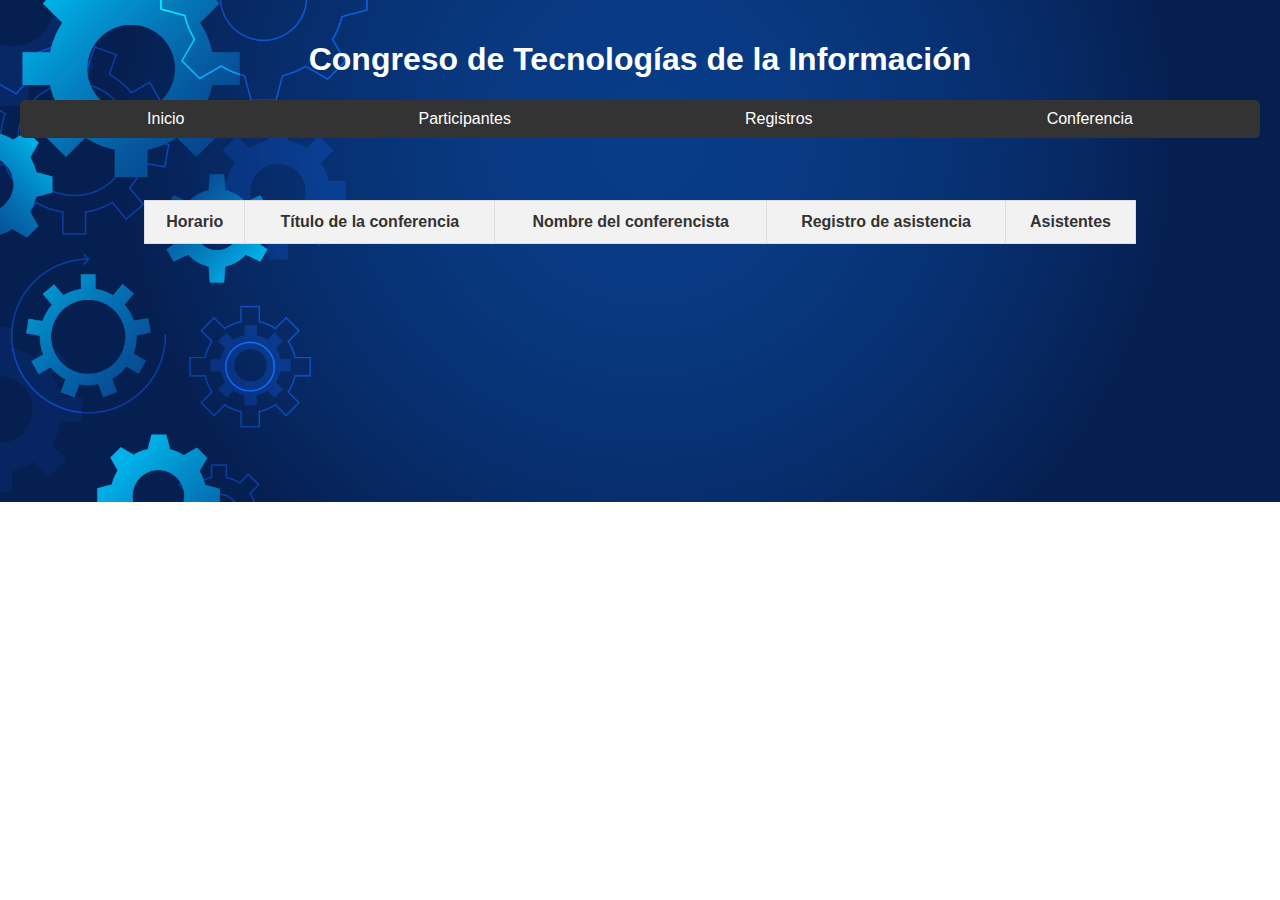
==== Front/htmls/Conferencias.html @ dfe11bc1 "Correciones" ====
<!DOCTYPE html>
<html lang="es">
<head>
    <meta charset="UTF-8">
    <meta name="viewport" content="width=device-width, initial-scale=1.0">
    <link rel="stylesheet" type="text/css" href="../css/Inicio.css">

    <title>Aplicacion Registro de Asistentes de Congreso</title>
</head>
<body>
    <h1>Congreso de Tecnologías de la Información</h1>
    <div class="menu">
        <a href="../htmls/index.html">Inicio</a>
        <a href="../htmls/Participantes.html">Participantes</a>
        <a href="../htmls/Registro.html">Registros</a>
        <a href="../htmls/Conferencias.html">Conferencia</a>
    </div>

    <!-- Agrega tu tabla de conferencias -->
    <table>
        <thead>
            <tr>
                <th>Horario</th>
                <th>Título de la conferencia</th>
                <th>Nombre del conferencista</th>
                <th>Registro de asistencia</th>
                <th>Asistentes</th>
            </tr>
        </thead>
        <tbody id="conferenciaContainer">
            <!-- Las conferencias se cargarán aquí dinámicamente -->
        </tbody>
    </table>

    <!-- Modal para el registro de asistencia -->
    <div id="modalRegistro" class="modal">
        <div class="modal-content">
            <span class="close" onclick="cerrarModal()">&times;</span>
            <h2 id="conferenciaSeleccionada">Conferencia Seleccionada</h2>
            <form>
                <label for="participantes">Participantes:</label>
                <select id="participantes" name="participantes">
                </select>

                <label>
                    <input type="checkbox" id="confirmacionSi" name="confirmacion" value="si">
                    Confirmar Asistencia (Sí)
                </label>
            
                <label>
                    <input type="checkbox" id="confirmacionNo" name="confirmacion" value="no">
                    Confirmar Asistencia (No)
                </label>

                <button type="button" onclick="guardarRegistro()">Guardar Registro</button>
            </form>
        </div>
    </div>
    <div id="modalAsistentes" class="modal">
        <div class="modal-content">
            <span class="close" onclick="cerrarModalAsistentes()">&times;</span>
            <h2 id="conferenciaSeleccionada">Asistentes de la Conferencia</h2>
            <ul id="asistentesList">
                <!-- Los asistentes se cargarán aquí dinámicamente -->
            </ul>
        </div>
    </div>
    <script>
        // Función para cargar dinámicamente las conferencias
        async function cargarConferencias() {
            try {
                const response = await fetch('http://localhost:5034/api/conferencias');
                const conferencias = await response.json();

                const conferenciaContainer = document.getElementById('conferenciaContainer');

                conferencias.forEach(conferencia => {
                    const row = document.createElement('tr');
                    row.innerHTML = `
                        <td>${conferencia.horario}</td>
                        <td>${conferencia.tituloConferencia}</td>
                        <td>${conferencia.conferencista}</td>
                        <td><a href="#" onclick="mostrarModal('${conferencia.tituloConferencia}', ${conferencia.idConferencia})">Registrar</a></td>
                        <td><a href="#" onclick="mostrarAsistentes('${conferencia.idConferencia}')">Ver Asistentes</a></td>
                    `;

                    conferenciaContainer.appendChild(row);
                });
            } catch (error) {
                console.error('Error al obtener datos de conferencias:', error);
            }
        }
        async function cargarParticipantes() {
    try {
        const response = await fetch('http://localhost:5034/api/participantes');
        const participantes = await response.json();

        const participantesSelect = document.getElementById('participantes');

        participantes.forEach(participante => {
            const option = document.createElement('option');
            option.value = participante.idParticipante; // Ajusta según la estructura de tu participante
            option.textContent = `${participante.nombre} ${participante.apellidos}`; // Ajusta según la estructura de tu participante
            participantesSelect.appendChild(option);
        });
    } catch (error) {
        console.error('Error al cargar participantes:', error);
    }
}
        async function mostrarAsistentes(idConferencia) {
            try {
                const response = await fetch(`http://localhost:5034/api/asistencia/${encodeURIComponent(idConferencia)}`);
                const asistentes = await response.json();

                const asistentesContainer = document.getElementById('asistentesList');
                asistentesList.innerHTML = '';

                for (const asistente of asistentes) {
                    const card = document.createElement('div');
                    card.classList.add('user-card'); // Ajusta la clase según tu estilo CSS

                    const participanteResponse = await fetch(`http://localhost:5034/api/participante/${asistente.idParticipante}`);
                    const participante = await participanteResponse.json();

                    const image = document.createElement('img');
                    image.src = `usuario${participante.avatar}.png`; // Ajusta la ruta según tu estructura de imágenes
                    image.alt = 'Imagen de usuario';
                    image.classList.add('user-image'); // Ajusta la clase según tu estilo CSS

                    const userInfo = document.createElement('div');
                    userInfo.classList.add('user-info'); // Ajusta la clase según tu estilo CSS
                    userInfo.innerHTML = `
                        <h3>${participante.nombre} ${participante.apellidos}</h3>
                        <p>${participante.ocupacion}</p>
                        <!-- Agrega más información según sea necesario -->
                    `;

                    card.appendChild(image);
                    card.appendChild(userInfo);
                    asistentesContainer.appendChild(card);
                }
                // Mostrar el modal de asistentes
                document.getElementById('conferenciaSeleccionada').textContent = `Asistentes de la Conferencia`;
                document.getElementById('modalAsistentes').style.display = 'block';
            } catch (error) {
                console.error('Error al obtener asistentes:', error);
            }
        }
        function cerrarModalAsistentes() {
            document.getElementById('modalAsistentes').style.display = 'none';
        }
// Llama a la función al cargar la página o cuando sea necesario
cargarParticipantes();

        // Función para mostrar el modal de registro
        function mostrarModal(conferencia, idConferencia) {
            const modalRegistro = document.getElementById('modalRegistro');
            modalRegistro.dataset.idConferencia = idConferencia;
            document.getElementById('conferenciaSeleccionada').innerText = conferencia;
            document.getElementById('modalRegistro').style.display = 'flex';
        }

        // Función para cerrar el modal
        function cerrarModal() {
            document.getElementById('modalRegistro').style.display = 'none';
        }

        async function guardarRegistro() {
            const participanteSelect = document.getElementById('participantes');
            const idParticipante = participanteSelect.value;

            const modalRegistro = document.getElementById('modalRegistro');
            const idConferencia = modalRegistro.dataset.idConferencia;

            const confirmacionSi = document.getElementById('confirmacionSi').checked;
            const confirmacionNo = document.getElementById('confirmacionNo').checked;
            const confirmacionAsistencia = confirmacionSi || confirmacionNo;

            // Verificar si se ha seleccionado al menos una confirmación
            if (!confirmacionAsistencia) {
                alert('Debes confirmar la asistencia (Sí o No).');
                return;
            }

            const data = {
                idParticipante: parseInt(idParticipante), // Asegúrate de convertirlo a un número si es necesario
                idConferencia: idConferencia, // Ajusta el ID de la conferencia según sea necesario
                confirmacionAsistencia: confirmacionSi,
            };

            try {
                const response = await fetch('http://localhost:5034/api/asistencia', {
                    method: 'POST',
                    headers: {
                        'Content-Type': 'application/json',
                    },
                    body: JSON.stringify(data),
                });

                if (response.ok) {
                    console.log('Registro de asistencia guardado exitosamente.');
                    mostrarAsistentes(idConferencia);
                    // Puedes realizar otras acciones después de guardar el registro
                } else {
                    console.error('Error al guardar el registro de asistencia:', response.statusText);
                }
            } catch (error) {
                console.error('Error al realizar la solicitud POST:', error);
            }
        }
        // ... Puedes agregar más funciones según sea necesario ...

        // Llama a la función para cargar las conferencias al cargar la página
        window.onload = cargarConferencias;
    </script>
</body>
</html>
---- Front/css/Inicio.css ----
body {
    font-family: 'Arial', sans-serif;
    background-image: url('../img/1FONDO\ ABRAHAM_Mesa\ de\ trabajo\ 1.png'); /* Reemplaza 'ruta/tu-imagen-de-fondo.jpg' con la ruta correcta de tu imagen de fondo */
    background-size: cover;
    background-position: center;
    background-repeat: no-repeat;
    margin: 0;
    padding: 20px;
    text-align: center;
}

img {
    max-width: 100%;
    height: auto;
    margin: 20px 0;
}

.container {
    margin-top: 20px;
}

.button {
    padding: 10px 20px;
    font-size: 16px;
    text-decoration: none;
    color: #fff;
    background-color: #3498db;
    border-radius: 5px;
    transition: background-color 0.3s, box-shadow 0.3s;
}

.button:hover {
    background-color: #2980b9;
    box-shadow: 0 0 10px rgba(0, 0, 0, 0.3);
}


h1 {
    color: white;
    font-family: 'Palatino', sans-serif; /* Cambia 'Roboto' a la fuente que desees usar */
}
.menu {
    display: flex;
    justify-content: space-around;
    background-color: #333;
    padding: 10px;
    border-radius: 5px;
    margin-bottom: 20px;
}

.menu a {
    text-decoration: none;
    color: #fff;
    font-size: 16px;
    transition: color 0.3s;
}

.menu a:hover {
    color: #3498db;
}

.container {
    margin-top: 20px;
}
.user-container {
    display: flex;
    flex-direction: column; /* Cambiado a columna para que las tarjetas estén en vertical */
    align-items: center; /* Centra las tarjetas horizontalmente */
}

.user-card {
    display: flex;
    border: 1px solid #ccc;
    padding: 10px;
    margin: 10px;
    width: 300px; /* Ajustado el ancho */
    background-color: white; /* Fondo blanco */
    border-radius: 8px;
}

.user-image {
    width: 50px;
    height: 50px;
    border-radius: 50%; /* Borde redondeado */
    margin-right: 10px; /* Espaciado entre la imagen y los datos */
}

.user-info {
    display: flex;
    flex-direction: column;
    text-align: left;
}

.twitter-link {
    color: #1DA1F2; /* Color azul de Twitter */
    text-decoration: none;
    margin-top: 5px; /* Espaciado entre el email y el enlace de Twitter */
}
/*form {
    max-width: 400px;
    margin: 20px auto;
}*/

label {
    display: block;
    margin-bottom: 8px;
}

input, select {
    width: 100%;
    padding: 8px;
    margin-bottom: 12px;
    box-sizing: border-box;
}

.image-options {
    display: flex;
    gap: 10px;
    margin-bottom: 12px;
    
}

.image-option {
    width: 50px;
    height: 125px;
    
    margin-inline: 40px;
    cursor: pointer;
    overflow: hidden;
}

.image-option img {
    width: 100%;
    height: 100%;
    object-fit: cover;
}

button {
    background-color: #4CAF50;
    color: white;
    padding: 10px 15px;
    border: none;
    border-radius: 4px;
    cursor: pointer;
}

form {
    max-width: 400px;
    margin: 20px auto;
}

#registroForm , #editarParticipanteForm{
    background-color: white; /* Fondo blanco */
    border-radius: 4px;
    padding: 20px; /* Añadir relleno para un mejor espacio interno */
}

#registroForm,  #editarParticipanteForm label {
    display: block;
    color: black;
    margin-bottom: 8px; /* Espacio entre etiquetas y campos de entrada */
}

#registroForm input,
#registroForm button {
    width: 100%; /* Asegurar que los campos de entrada y el botón ocupen el ancho completo */
    margin-bottom: 16px; /* Espacio entre campos de entrada y el botón */
}

.image-options {
    display: flex;
    gap: 10px; /* Espacio entre las opciones de imagen */
}

.image-option {
    flex: 1; /* Distribuir espacio de manera uniforme entre las opciones de imagen */
}

#registroForm button,
#editarParticipanteForm button{
    background-color: #0c23ef; /* Color de fondo del botón (puedes cambiarlo según tus preferencias) */
    color: white;
    border: none;
    padding: 10px;
    border-radius: 4px;
    cursor: pointer;
}

.image-option label {
    color: black; /* Color de texto para los autores, ajusta según tus preferencias */
    margin-top: 5px; /* Espacio entre la imagen y el texto del autor */
    text-align: center; /* Centra el texto del autor */
}


/*--------------------------------------------------*/
/* Estilo para la tabla */
table {
    width: 80%;
    margin: 20px auto; /* Centra horizontalmente y agrega espacio en la parte superior */
    border-collapse: collapse;
    text-align: center;
    margin-top: 5%;
}

/* Estilo para las celdas del encabezado */
th {
    background-color: #f2f2f2; /* Fondo gris claro */
    color: #333; /* Texto gris oscuro */
    padding: 12px;
    border: 1px solid #ddd; /* Borde ligero */
}

/* Estilo para las celdas de datos */
td {
    background-color: #fff; /* Fondo blanco */
    color: #333; /* Texto gris oscuro */
    padding: 12px;
    border: 1px solid #ddd; /* Borde ligero */
}

/* Estilo para los enlaces en las celdas de datos */
td a {
    color: #3498db;
    text-decoration: none;
}

/* Estilo para los enlaces al pasar el ratón por encima */
td a:hover {
    text-decoration: underline;
}

/*--------------------------------------------------*/
 /* Estilos para el modal */
 .modal {
    display: none;
    position: fixed;
    top: 0;
    left: 0;
    width: 100%;
    height: 100%;
    background-color: rgba(0, 0, 0, 0.5);
    justify-content: center;
    align-items: center;
}

.modal-content {
    background-color: white;
    padding: 20px;
    border-radius: 8px;
    position: relative;
    max-width: 600px;
    width: 100%;
}

.close {
    position: absolute;
    top: 10px;
    right: 10px;
    font-size: 20px;
    cursor: pointer;
}
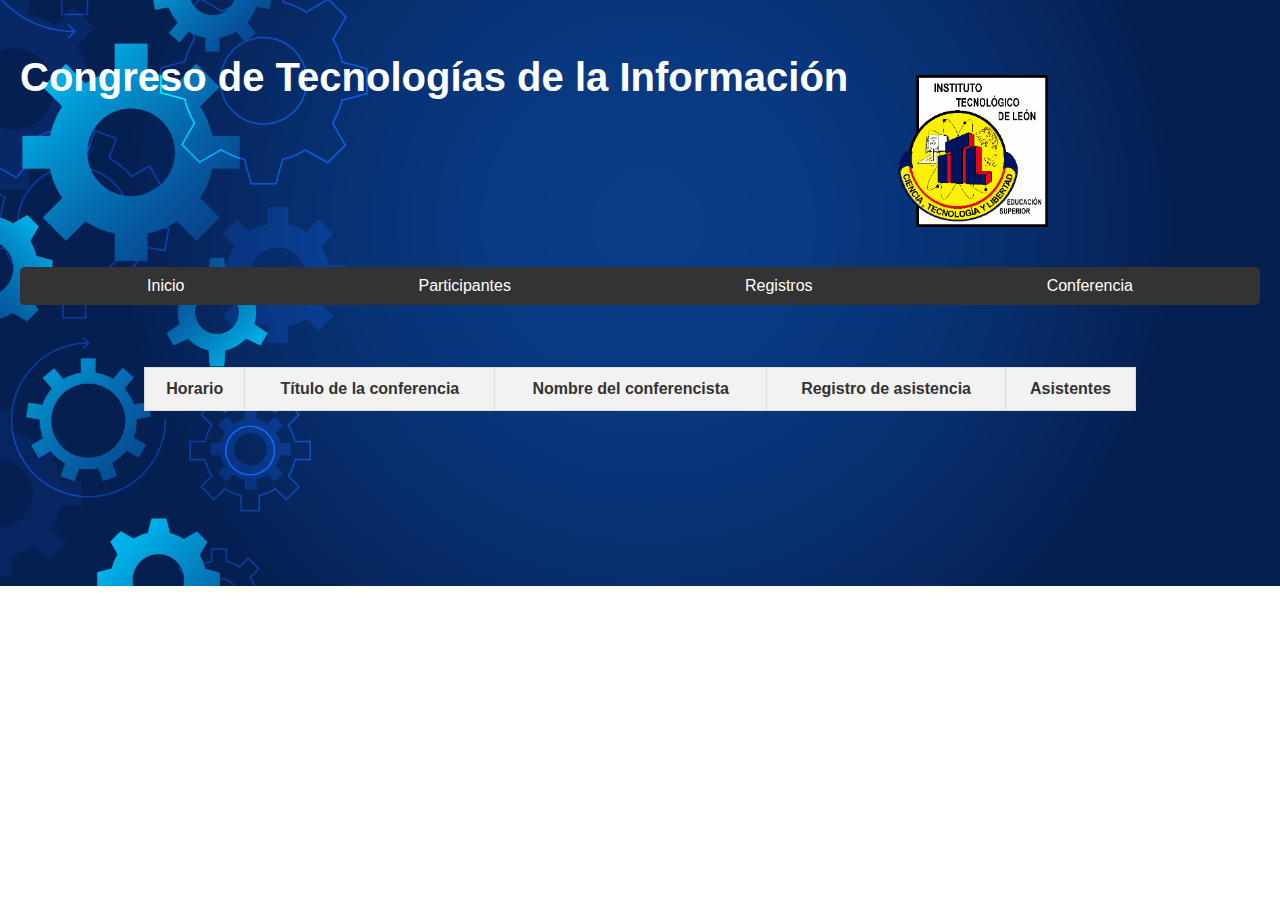
==== commit e3bfac4a: "Ya para que descanses" ====
--- a/Front/htmls/Conferencias.html
+++ b/Front/htmls/Conferencias.html
@@ -4,11 +4,31 @@
     <meta charset="UTF-8">
     <meta name="viewport" content="width=device-width, initial-scale=1.0">
     <link rel="stylesheet" type="text/css" href="../css/Inicio.css">
+    <style>
+        h1 {
+            position: relative;
+            margin-bottom: 20px;
+            font-size: 40px;
+            display: flex;
+            margin-top: 35px;
+           
+        }
+
+        img {
+            margin-bottom: 20px; /* Ajusta la distancia hacia abajo según sea necesario */
+             margin-left: 50px;
+            
+           
+        }
+    </style>
 
     <title>Aplicacion Registro de Asistentes de Congreso</title>
 </head>
 <body>
-    <h1>Congreso de Tecnologías de la Información</h1>
+    <h1>Congreso de Tecnologías de la Información
+        <img src="../img/itl_leon.png" alt="Logo" width="150" height="150">
+    </h1>
+   
     <div class="menu">
         <a href="../htmls/index.html">Inicio</a>
         <a href="../htmls/Participantes.html">Participantes</a>
@@ -80,8 +100,8 @@
                         <td>${conferencia.horario}</td>
                         <td>${conferencia.tituloConferencia}</td>
                         <td>${conferencia.conferencista}</td>
-                        <td><a href="#" onclick="mostrarModal('${conferencia.tituloConferencia}', ${conferencia.idConferencia})">Registrar</a></td>
-                        <td><a href="#" onclick="mostrarAsistentes('${conferencia.idConferencia}')">Ver Asistentes</a></td>
+                        <td><a href="#" onclick="mostrarModal('${conferencia.tituloConferencia}')">Registrar</a></td>
+                        <td><a href="#" onclick="mostrarAsistentes('${conferencia.idConferencia}')">Ver</a></td>
                     `;
 
                     conferenciaContainer.appendChild(row);
@@ -116,31 +136,31 @@
                 asistentesList.innerHTML = '';
 
                 for (const asistente of asistentes) {
-                    const card = document.createElement('div');
-                    card.classList.add('user-card'); // Ajusta la clase según tu estilo CSS
-
-                    const participanteResponse = await fetch(`http://localhost:5034/api/participante/${asistente.idParticipante}`);
-                    const participante = await participanteResponse.json();
-
-                    const image = document.createElement('img');
-                    image.src = `usuario${participante.avatar}.png`; // Ajusta la ruta según tu estructura de imágenes
-                    image.alt = 'Imagen de usuario';
-                    image.classList.add('user-image'); // Ajusta la clase según tu estilo CSS
-
-                    const userInfo = document.createElement('div');
-                    userInfo.classList.add('user-info'); // Ajusta la clase según tu estilo CSS
-                    userInfo.innerHTML = `
-                        <h3>${participante.nombre} ${participante.apellidos}</h3>
-                        <p>${participante.ocupacion}</p>
-                        <!-- Agrega más información según sea necesario -->
-                    `;
-
-                    card.appendChild(image);
-                    card.appendChild(userInfo);
-                    asistentesContainer.appendChild(card);
-                }
+            const card = document.createElement('div');
+            card.classList.add('user-card'); // Ajusta la clase según tu estilo CSS
+
+            const participanteResponse = await fetch(`http://localhost:5034/api/participante/${asistente.idParticipante}`);
+            const participante = await participanteResponse.json();
+
+            const image = document.createElement('img');
+            image.src = `usuario${participante.avatar}.png`; // Ajusta la ruta según tu estructura de imágenes
+            image.alt = 'Imagen de usuario';
+            image.classList.add('user-image'); // Ajusta la clase según tu estilo CSS
+
+            const userInfo = document.createElement('div');
+            userInfo.classList.add('user-info'); // Ajusta la clase según tu estilo CSS
+            userInfo.innerHTML = `
+                <h3>${participante.nombre} ${participante.apellidos}</h3>
+                <p>${participante.ocupacion}</p>
+                <!-- Agrega más información según sea necesario -->
+            `;
+
+            card.appendChild(image);
+            card.appendChild(userInfo);
+            asistentesContainer.appendChild(card);
+        }
                 // Mostrar el modal de asistentes
-                document.getElementById('conferenciaSeleccionada').textContent = `Asistentes de la Conferencia`;
+                document.getElementById('conferenciaSeleccionada').textContent = `Asistentes de la Conferencia: ${idConferencia}`;
                 document.getElementById('modalAsistentes').style.display = 'block';
             } catch (error) {
                 console.error('Error al obtener asistentes:', error);
@@ -153,9 +173,7 @@
 cargarParticipantes();
 
         // Función para mostrar el modal de registro
-        function mostrarModal(conferencia, idConferencia) {
-            const modalRegistro = document.getElementById('modalRegistro');
-            modalRegistro.dataset.idConferencia = idConferencia;
+        function mostrarModal(conferencia) {
             document.getElementById('conferenciaSeleccionada').innerText = conferencia;
             document.getElementById('modalRegistro').style.display = 'flex';
         }
@@ -168,9 +186,6 @@
         async function guardarRegistro() {
             const participanteSelect = document.getElementById('participantes');
             const idParticipante = participanteSelect.value;
-
-            const modalRegistro = document.getElementById('modalRegistro');
-            const idConferencia = modalRegistro.dataset.idConferencia;
 
             const confirmacionSi = document.getElementById('confirmacionSi').checked;
             const confirmacionNo = document.getElementById('confirmacionNo').checked;
@@ -184,7 +199,7 @@
 
             const data = {
                 idParticipante: parseInt(idParticipante), // Asegúrate de convertirlo a un número si es necesario
-                idConferencia: idConferencia, // Ajusta el ID de la conferencia según sea necesario
+                idConferencia: 1, // Ajusta el ID de la conferencia según sea necesario
                 confirmacionAsistencia: confirmacionSi,
             };
 
@@ -199,10 +214,13 @@
 
                 if (response.ok) {
                     console.log('Registro de asistencia guardado exitosamente.');
-                    mostrarAsistentes(idConferencia);
+                    alert('Registro de asistencia guardado exitosamente.');
+                    cerrarModal();
+                    location.reload();
                     // Puedes realizar otras acciones después de guardar el registro
                 } else {
                     console.error('Error al guardar el registro de asistencia:', response.statusText);
+                    alert('Error al guardar el registro de asistencia:', response.statusText);
                 }
             } catch (error) {
                 console.error('Error al realizar la solicitud POST:', error);
@@ -213,6 +231,45 @@
         // Llama a la función para cargar las conferencias al cargar la página
         window.onload = cargarConferencias;
     </script>
+    <!-- Agrega el siguiente bloque de script al final del body -->
+   <!-- <script>
+        function mostrarModal(conferencia) {
+            document.getElementById('conferenciaSeleccionada').innerText = conferencia;
+            document.getElementById('modalRegistro').style.display = 'flex';
+        }
+
+        function cerrarModal() {
+            document.getElementById('modalRegistro').style.display = 'none';
+        }
+
+        // ... Código existente ...
+
+    function guardarRegistro() {
+        // ... Código existente ...
+
+        if (confirmacionSi) {
+            // Código para cuando se confirma asistencia (Sí)
+            console.log('Asistencia confirmada (Sí)');
+            alert('Asistencia confirmada (Sí)');
+            // Redirige a la página de listado de participantes
+            window.location.href = '../htmls/ListadoParticipantes.html';
+        } else if (confirmacionNo) {
+            // Código para cuando no se confirma asistencia (No)
+            console.log('Asistencia confirmada (No)');
+            alert('Asistencia confirmada (No)');
+            cerrarModal(); // Cierra el modal después de guardar
+        } else {
+            // Ninguna opción seleccionada
+            alert('Selecciona una opción de confirmación');
+        }
+
+        
+
+        
+    }
+        
+-->
+    
 </body>
 </html>
 
--- a/Front/css/Inicio.css
+++ b/Front/css/Inicio.css
@@ -7,6 +7,7 @@
     margin: 0;
     padding: 20px;
     text-align: center;
+   
 }
 
 img {
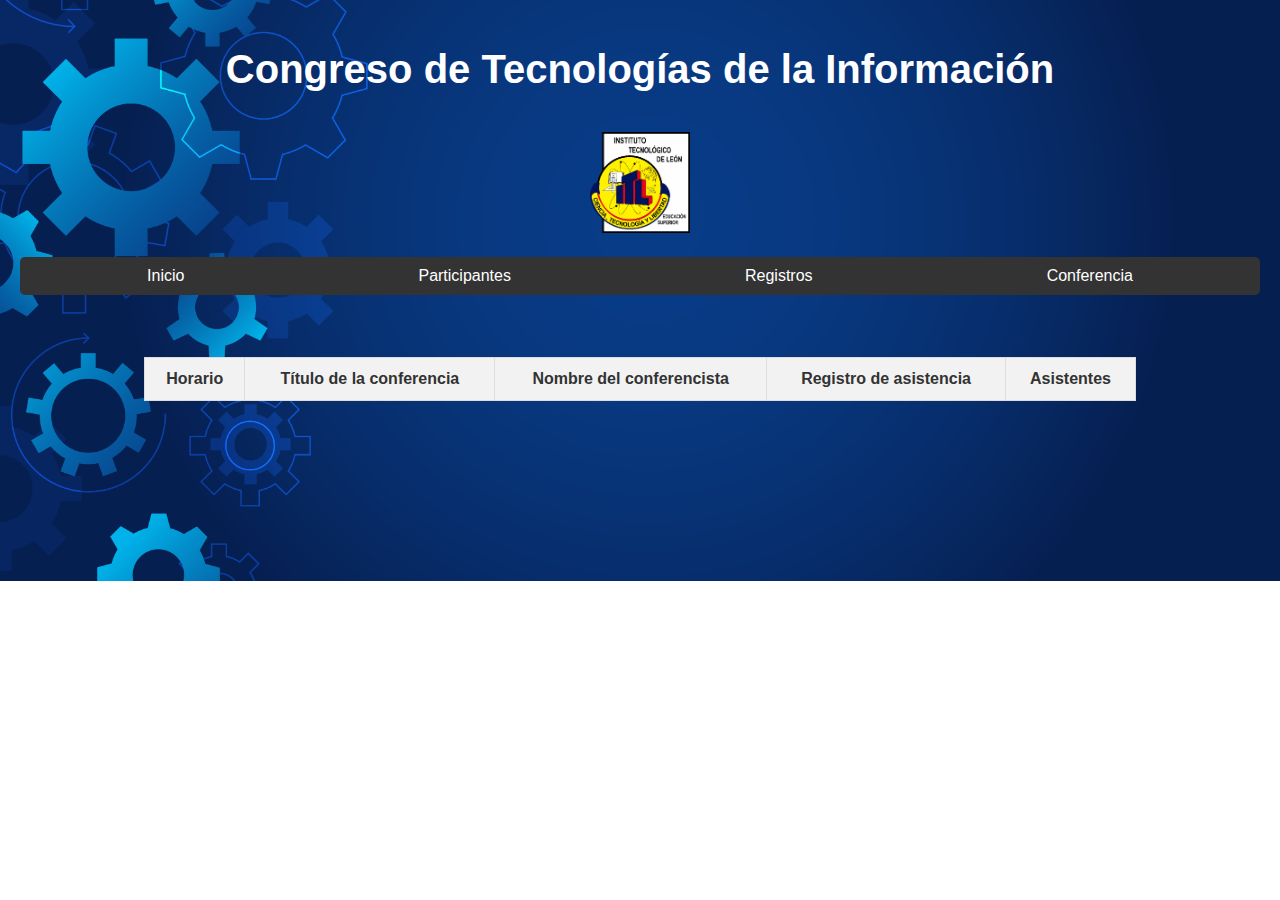
==== commit 6596a031: ".." ====
--- a/Front/htmls/Conferencias.html
+++ b/Front/htmls/Conferencias.html
@@ -4,30 +4,13 @@
     <meta charset="UTF-8">
     <meta name="viewport" content="width=device-width, initial-scale=1.0">
     <link rel="stylesheet" type="text/css" href="../css/Inicio.css">
-    <style>
-        h1 {
-            position: relative;
-            margin-bottom: 20px;
-            font-size: 40px;
-            display: flex;
-            margin-top: 35px;
-           
-        }
-
-        img {
-            margin-bottom: 20px; /* Ajusta la distancia hacia abajo según sea necesario */
-             margin-left: 50px;
-            
-           
-        }
-    </style>
 
     <title>Aplicacion Registro de Asistentes de Congreso</title>
 </head>
 <body>
-    <h1>Congreso de Tecnologías de la Información
-        <img src="../img/itl_leon.png" alt="Logo" width="150" height="150">
-    </h1>
+
+    <h1>Congreso de Tecnologías de la Información</h1>
+    <img src="../img/itl_leon.png" alt="Logo" width="100" height="100">
    
     <div class="menu">
         <a href="../htmls/index.html">Inicio</a>
@@ -100,8 +83,8 @@
                         <td>${conferencia.horario}</td>
                         <td>${conferencia.tituloConferencia}</td>
                         <td>${conferencia.conferencista}</td>
-                        <td><a href="#" onclick="mostrarModal('${conferencia.tituloConferencia}')">Registrar</a></td>
-                        <td><a href="#" onclick="mostrarAsistentes('${conferencia.idConferencia}')">Ver</a></td>
+                        <td><a href="#" onclick="mostrarModal('${conferencia.tituloConferencia}', ${conferencia.idConferencia})">Registrar</a></td>
+                        <td><a href="#" onclick="mostrarAsistentes('${conferencia.idConferencia}')">Ver Asistentes</a></td>
                     `;
 
                     conferenciaContainer.appendChild(row);
@@ -136,31 +119,31 @@
                 asistentesList.innerHTML = '';
 
                 for (const asistente of asistentes) {
-            const card = document.createElement('div');
-            card.classList.add('user-card'); // Ajusta la clase según tu estilo CSS
-
-            const participanteResponse = await fetch(`http://localhost:5034/api/participante/${asistente.idParticipante}`);
-            const participante = await participanteResponse.json();
-
-            const image = document.createElement('img');
-            image.src = `usuario${participante.avatar}.png`; // Ajusta la ruta según tu estructura de imágenes
-            image.alt = 'Imagen de usuario';
-            image.classList.add('user-image'); // Ajusta la clase según tu estilo CSS
-
-            const userInfo = document.createElement('div');
-            userInfo.classList.add('user-info'); // Ajusta la clase según tu estilo CSS
-            userInfo.innerHTML = `
-                <h3>${participante.nombre} ${participante.apellidos}</h3>
-                <p>${participante.ocupacion}</p>
-                <!-- Agrega más información según sea necesario -->
-            `;
-
-            card.appendChild(image);
-            card.appendChild(userInfo);
-            asistentesContainer.appendChild(card);
-        }
+                    const card = document.createElement('div');
+                    card.classList.add('user-card'); // Ajusta la clase según tu estilo CSS
+
+                    const participanteResponse = await fetch(`http://localhost:5034/api/participante/${asistente.idParticipante}`);
+                    const participante = await participanteResponse.json();
+
+                    const image = document.createElement('img');
+                    image.src = `usuario${participante.avatar}.png`; // Ajusta la ruta según tu estructura de imágenes
+                    image.alt = 'Imagen de usuario';
+                    image.classList.add('user-image'); // Ajusta la clase según tu estilo CSS
+
+                    const userInfo = document.createElement('div');
+                    userInfo.classList.add('user-info'); // Ajusta la clase según tu estilo CSS
+                    userInfo.innerHTML = `
+                        <h3>${participante.nombre} ${participante.apellidos}</h3>
+                        <p>${participante.ocupacion}</p>
+                        <!-- Agrega más información según sea necesario -->
+                    `;
+
+                    card.appendChild(image);
+                    card.appendChild(userInfo);
+                    asistentesContainer.appendChild(card);
+                }
                 // Mostrar el modal de asistentes
-                document.getElementById('conferenciaSeleccionada').textContent = `Asistentes de la Conferencia: ${idConferencia}`;
+                document.getElementById('conferenciaSeleccionada').textContent = `Asistentes de la Conferencia`;
                 document.getElementById('modalAsistentes').style.display = 'block';
             } catch (error) {
                 console.error('Error al obtener asistentes:', error);
@@ -173,7 +156,9 @@
 cargarParticipantes();
 
         // Función para mostrar el modal de registro
-        function mostrarModal(conferencia) {
+        function mostrarModal(conferencia, idConferencia) {
+            const modalRegistro = document.getElementById('modalRegistro');
+            modalRegistro.dataset.idConferencia = idConferencia;
             document.getElementById('conferenciaSeleccionada').innerText = conferencia;
             document.getElementById('modalRegistro').style.display = 'flex';
         }
@@ -186,6 +171,9 @@
         async function guardarRegistro() {
             const participanteSelect = document.getElementById('participantes');
             const idParticipante = participanteSelect.value;
+
+            const modalRegistro = document.getElementById('modalRegistro');
+            const idConferencia = modalRegistro.dataset.idConferencia;
 
             const confirmacionSi = document.getElementById('confirmacionSi').checked;
             const confirmacionNo = document.getElementById('confirmacionNo').checked;
@@ -199,7 +187,7 @@
 
             const data = {
                 idParticipante: parseInt(idParticipante), // Asegúrate de convertirlo a un número si es necesario
-                idConferencia: 1, // Ajusta el ID de la conferencia según sea necesario
+                idConferencia: idConferencia, // Ajusta el ID de la conferencia según sea necesario
                 confirmacionAsistencia: confirmacionSi,
             };
 
@@ -214,9 +202,7 @@
 
                 if (response.ok) {
                     console.log('Registro de asistencia guardado exitosamente.');
-                    alert('Registro de asistencia guardado exitosamente.');
-                    cerrarModal();
-                    location.reload();
+                    mostrarAsistentes(idConferencia);
                     // Puedes realizar otras acciones después de guardar el registro
                 } else {
                     console.error('Error al guardar el registro de asistencia:', response.statusText);
@@ -231,45 +217,6 @@
         // Llama a la función para cargar las conferencias al cargar la página
         window.onload = cargarConferencias;
     </script>
-    <!-- Agrega el siguiente bloque de script al final del body -->
-   <!-- <script>
-        function mostrarModal(conferencia) {
-            document.getElementById('conferenciaSeleccionada').innerText = conferencia;
-            document.getElementById('modalRegistro').style.display = 'flex';
-        }
-
-        function cerrarModal() {
-            document.getElementById('modalRegistro').style.display = 'none';
-        }
-
-        // ... Código existente ...
-
-    function guardarRegistro() {
-        // ... Código existente ...
-
-        if (confirmacionSi) {
-            // Código para cuando se confirma asistencia (Sí)
-            console.log('Asistencia confirmada (Sí)');
-            alert('Asistencia confirmada (Sí)');
-            // Redirige a la página de listado de participantes
-            window.location.href = '../htmls/ListadoParticipantes.html';
-        } else if (confirmacionNo) {
-            // Código para cuando no se confirma asistencia (No)
-            console.log('Asistencia confirmada (No)');
-            alert('Asistencia confirmada (No)');
-            cerrarModal(); // Cierra el modal después de guardar
-        } else {
-            // Ninguna opción seleccionada
-            alert('Selecciona una opción de confirmación');
-        }
-
-        
-
-        
-    }
-        
--->
-    
 </body>
 </html>
 
--- a/Front/css/Inicio.css
+++ b/Front/css/Inicio.css
@@ -39,6 +39,10 @@
 h1 {
     color: white;
     font-family: 'Palatino', sans-serif; /* Cambia 'Roboto' a la fuente que desees usar */
+    position: relative;
+    margin-bottom: 20px;
+    font-size: 40px;
+    
 }
 .menu {
     display: flex;
@@ -254,6 +258,7 @@
     width: 100%;
 }
 
+
 .close {
     position: absolute;
     top: 10px;
@@ -262,3 +267,4 @@
     cursor: pointer;
 }
 
+
